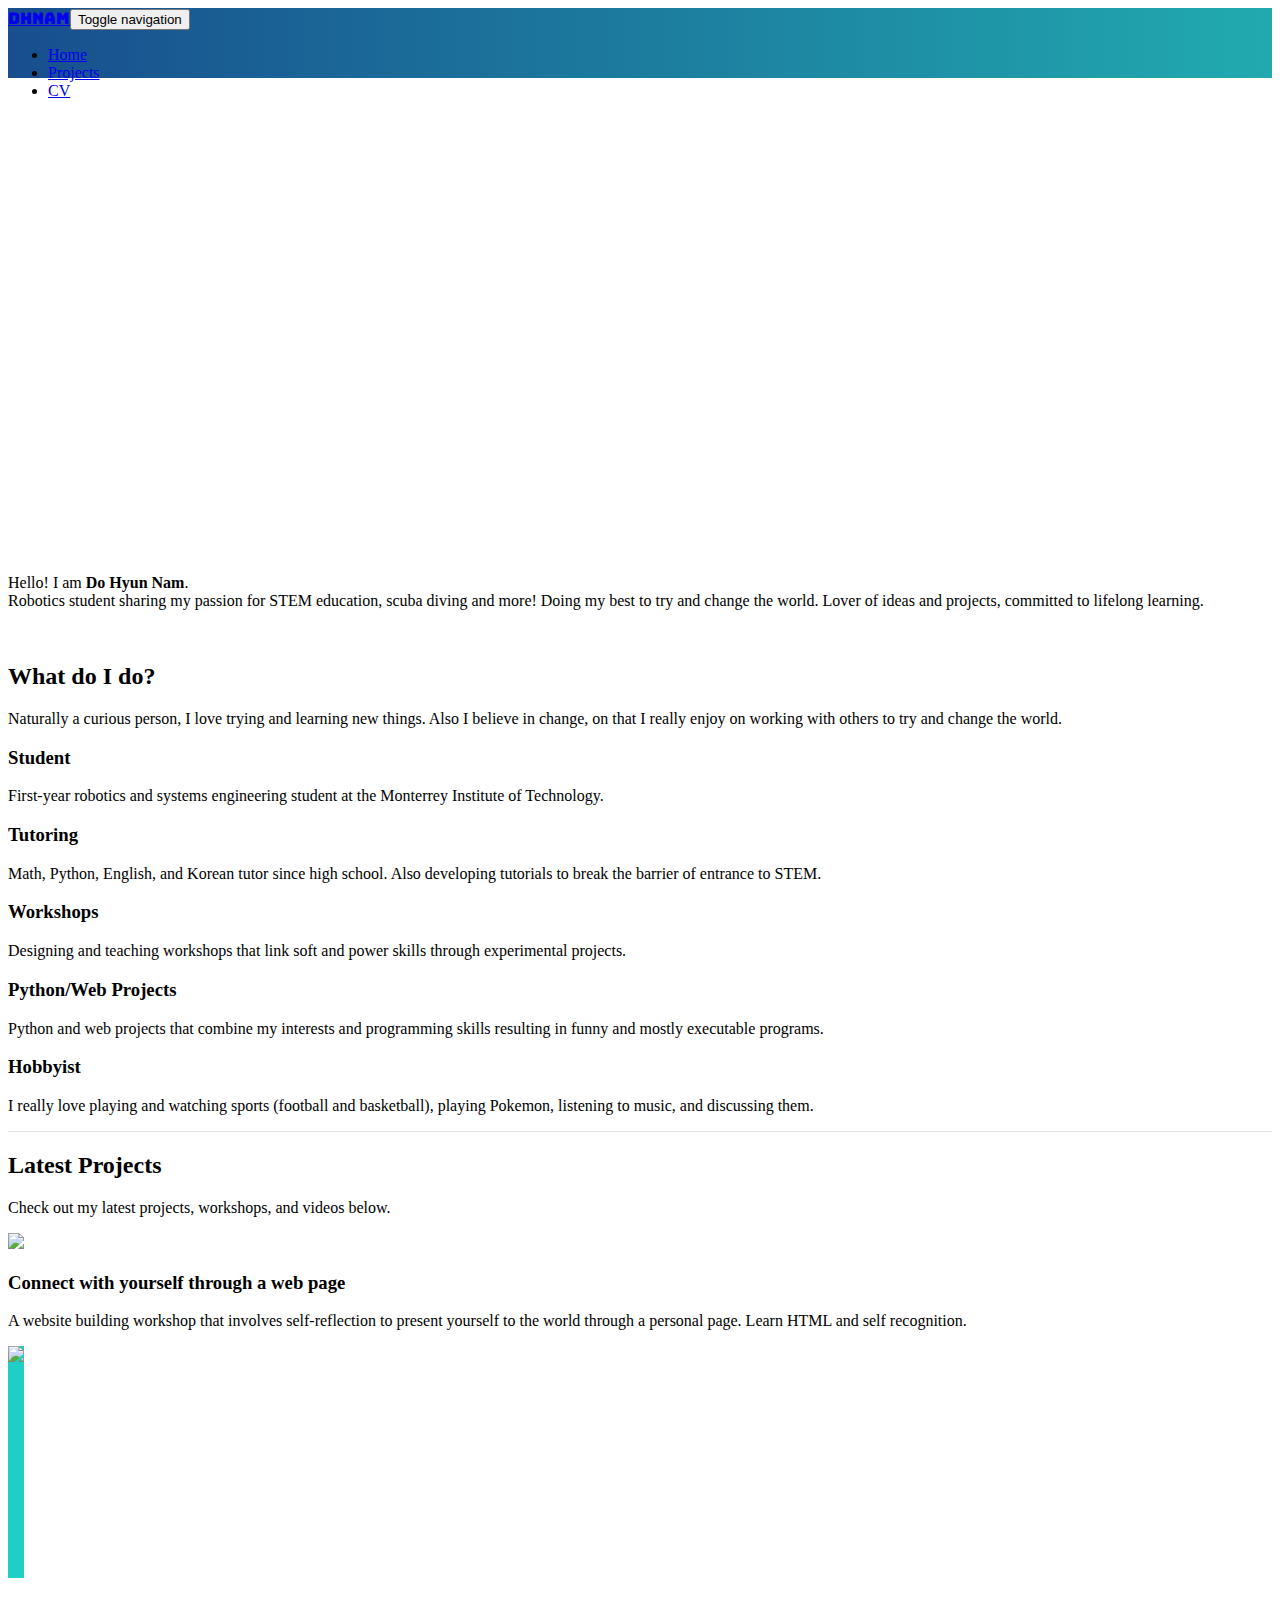
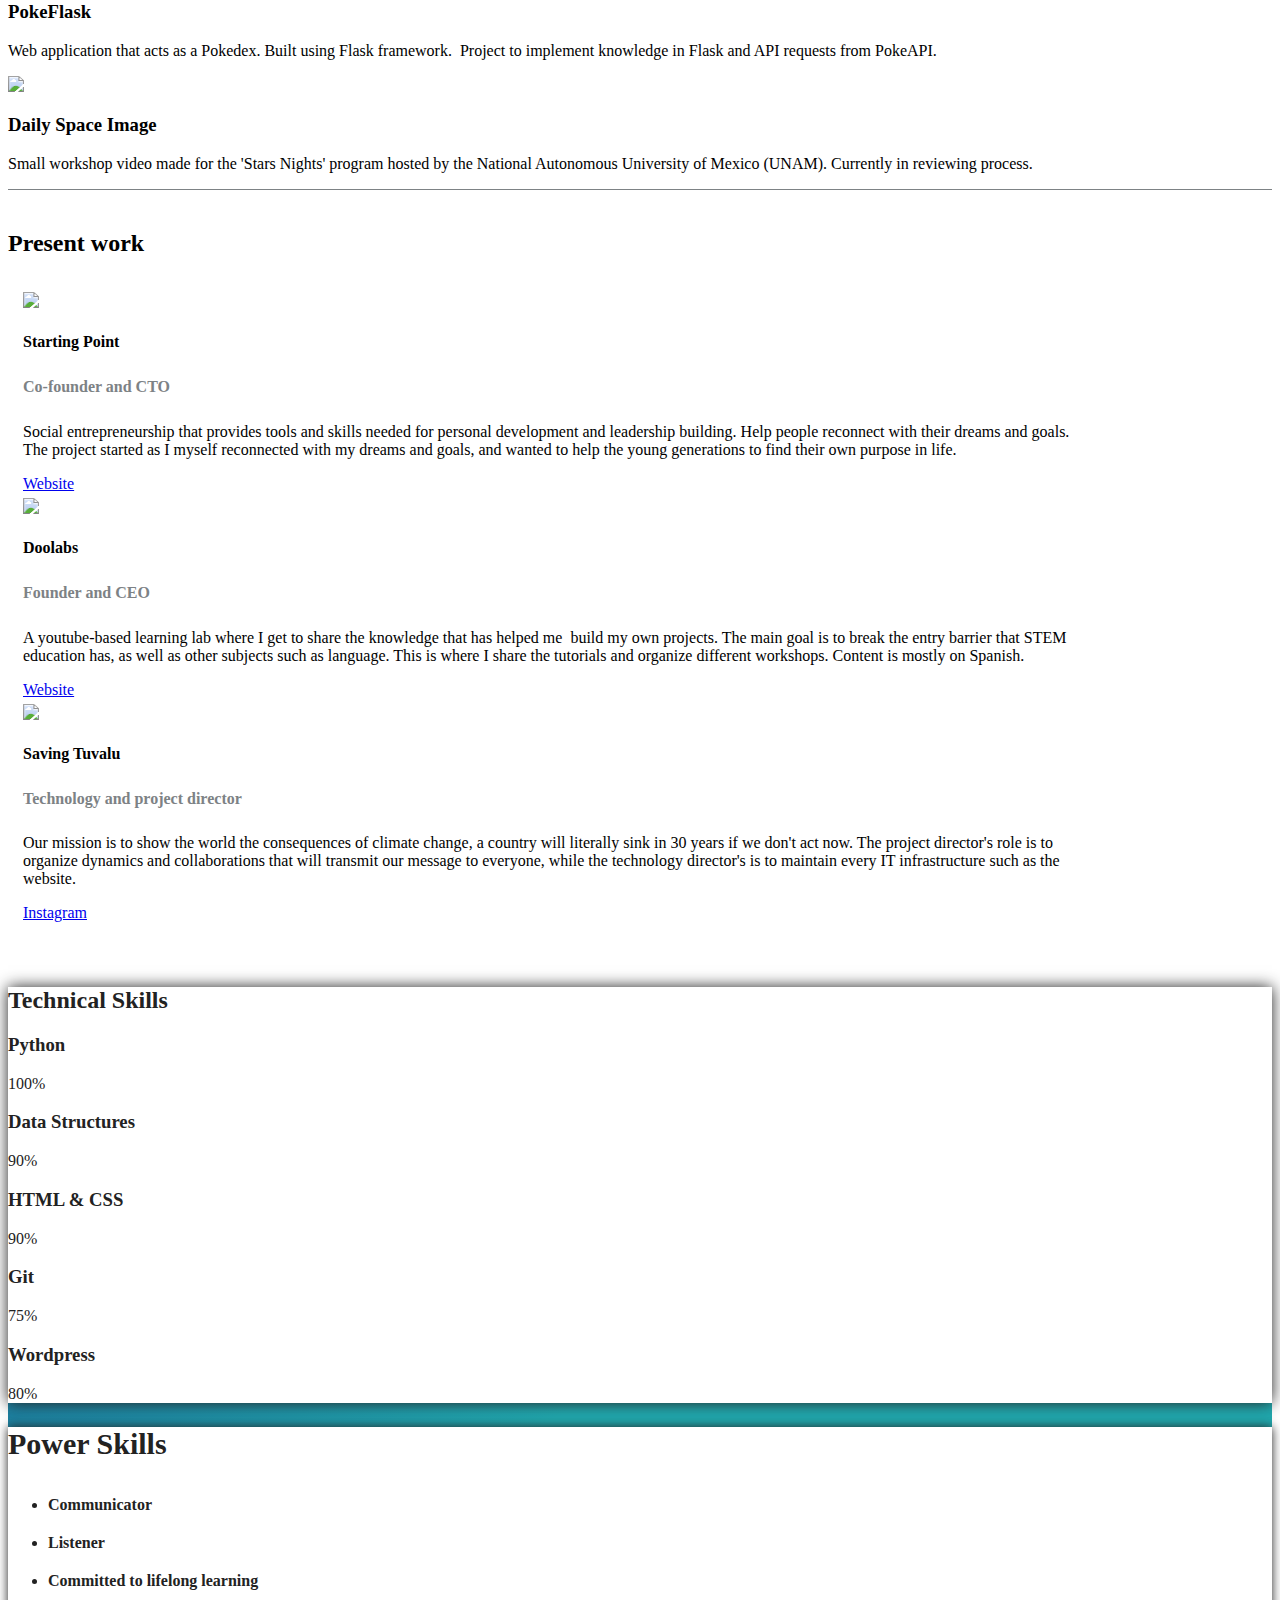
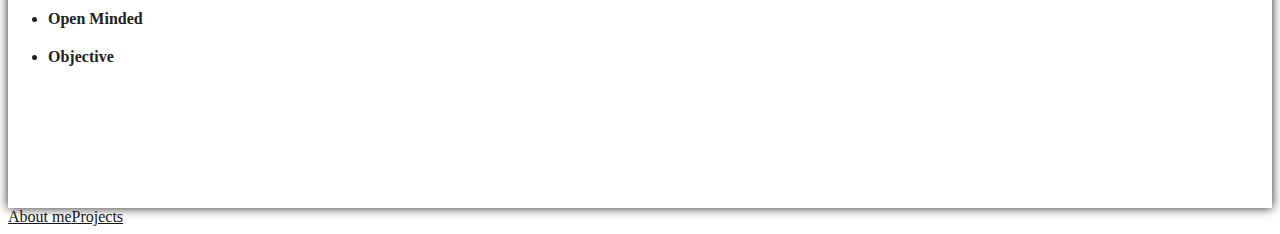
==== index.html @ df1af099 "Added social" ====
<!DOCTYPE html>
<html>

<head>
    <meta charset="utf-8">
    <meta name="viewport" content="width=device-width, initial-scale=1.0, shrink-to-fit=no">
    <title>DHNAM - Working out life...</title>
    <link rel="icon" type="image/png" sizes="1397x1397" href="assets/img/blackdhn.png">
    <link rel="stylesheet" href="assets/bootstrap/css/bootstrap.min.css">
    <link rel="stylesheet" href="https://fonts.googleapis.com/css?family=Lato:300,400,700">
    <link rel="stylesheet" href="https://fonts.googleapis.com/css?family=Bungee">
    <link rel="stylesheet" href="https://fonts.googleapis.com/css?family=Cabin">
    <link rel="stylesheet" href="https://fonts.googleapis.com/css?family=Quicksand">
    <link rel="stylesheet" href="assets/fonts/font-awesome.min.css">
    <link rel="stylesheet" href="assets/fonts/ionicons.min.css">
    <link rel="stylesheet" href="assets/css/Article-List.css">
    <link rel="stylesheet" href="assets/css/Features-Blue.css">
    <link rel="stylesheet" href="assets/css/Features-Boxed.css">
    <link rel="stylesheet" href="https://cdnjs.cloudflare.com/ajax/libs/animate.css/3.5.2/animate.min.css">
    <link rel="stylesheet" href="https://cdnjs.cloudflare.com/ajax/libs/pikaday/1.6.1/css/pikaday.min.css">
    <link rel="stylesheet" href="assets/css/Quote-Card-1.css">
    <link rel="stylesheet" href="assets/css/Quote-Card.css">
</head>

<body>
    <nav class="navbar navbar-dark navbar-expand-lg fixed-top portfolio-navbar gradient" style="height: 70px;background: linear-gradient(90deg, #184e8e 0%, #21a9af 99%), rgba(24,78,142,0);">
        <div class="container"><a class="navbar-brand logo" href="#" style="font-family: Bungee, cursive;font-weight: normal;">DHNAM</a><button data-toggle="collapse" class="navbar-toggler" data-target="#navbarNav"><span class="sr-only">Toggle navigation</span><span class="navbar-toggler-icon"></span></button>
            <div
                class="collapse navbar-collapse" id="navbarNav">
                <ul class="nav navbar-nav ml-auto">
                    <li class="nav-item"><a class="nav-link active" href="index.html">Home</a></li>
                    <li class="nav-item"><a class="nav-link" href="projects.html">Projects</a></li>
                    <li class="nav-item"><a class="nav-link" href="cv.html">CV</a></li>
                </ul>
        </div>
        </div>
    </nav>
    <header style="background: url(&quot;assets/img/banner-1.png&quot;) center / cover;height: 350px;margin-top: 70px;"></header>
    <section class="portfolio-block block-intro" style="padding-top: 60px;padding-bottom: -0;">
        <div class="container" style="padding-bottom: 15px;">
            <div class="avatar" style="background: url(&quot;assets/img/avatars/insta.png&quot;);background-size: contain;"></div>
            <div class="about-me">
                <p style="margin-bottom: 0;">Hello! I am <strong>Do Hyun Nam</strong>.&nbsp;<br>Robotics student sharing my passion for STEM education, scuba diving and more! Doing my best to try and change the world. Lover of ideas and projects, committed to lifelong learning.<br><br></p>
                <footer
                    class="page-footer" style="padding-top: 0;padding-bottom: 0;">
                    <div class="container">
                        <div class="social-icons"><a href="https://www.facebook.com/dohyun.nam.568/" target="_blank"><i class="icon ion-social-facebook"></i></a><a href="https://www.instagram.com/dotdollis/" target="_blank"><i class="icon ion-social-instagram-outline"></i></a>
                            <a
                                href="https://github.com/dollis2002" target="_blank"><i class="icon ion-social-github"></i></a><a href="https://github.com/dollis2002" target="_blank"><i class="icon ion-social-linkedin"></i></a></div>
                    </div>
                    </footer>
            </div>
        </div>
    </section>
    <div class="features-blue">
        <div class="container">
            <div class="intro">
                <h2 class="text-center">What do I do?</h2>
                <p class="text-center">Naturally a curious person, I love trying and learning new things. Also I believe in change, on that I really enjoy on working with others to try and change the world.</p>
            </div>
            <div class="row d-sm-flex d-md-flex d-xl-flex justify-content-sm-center justify-content-md-center justify-content-xl-center features">
                <div class="col-sm-6 col-md-4 item"><i class="fa fa-map-marker icon"></i>
                    <h3 class="name">Student</h3>
                    <p class="description">First-year robotics and systems engineering student at the Monterrey Institute of Technology.</p>
                </div>
                <div class="col-sm-6 col-md-4 item"><i class="fa fa-clock-o icon"></i>
                    <h3 class="name">Tutoring</h3>
                    <p class="description">Math, Python, English, and Korean tutor since high school. Also developing tutorials to break the barrier of entrance to STEM.</p>
                </div>
                <div class="col-sm-6 col-md-4 item"><i class="fa fa-list-alt icon"></i>
                    <h3 class="name">Workshops</h3>
                    <p class="description">Designing and teaching workshops that link soft and power skills through experimental projects.</p>
                </div>
                <div class="col-sm-6 col-md-4 item"><i class="fa fa-leaf icon"></i>
                    <h3 class="name">Python/Web Projects</h3>
                    <p class="description">Python and web projects that combine my interests and programming skills resulting in funny and mostly executable programs.</p>
                </div>
                <div class="col-sm-6 col-md-4 item"><i class="fa fa-plane icon"></i>
                    <h3 class="name">Hobbyist</h3>
                    <p class="description">I really love playing and watching sports (football and basketball), playing Pokemon, listening to music, and discussing them.</p>
                </div>
            </div>
        </div>
    </div>
    <div class="article-list" style="border-width: 1px;border-color: rgb(221,221,221);border-top-style: solid;">
        <div class="container">
            <div class="intro">
                <h2 class="text-center">Latest Projects</h2>
                <p class="text-center">Check out my latest projects, workshops, and videos below.&nbsp;</p>
            </div>
            <div class="row articles">
                <div class="col-sm-6 col-md-4 item"><a href="#"><img class="img-fluid" src="assets/img/banner.png" style="height: 232px;"></a>
                    <h3 class="name">Connect with yourself through a web page</h3>
                    <p class="description">A website building workshop that involves self-reflection to present yourself to the world through a personal page. Learn HTML and self recognition.</p><a class="action" href="#"><i class="fa fa-arrow-circle-right"></i></a></div>
                <div
                    class="col-sm-6 col-md-4 item"><a href="#"><img class="img-fluid" src="assets/img/2.png" style="background: #1dcfc4;min-height: 232px;height: 230px;"></a>
                    <h3 class="name">PokeFlask</h3>
                    <p class="description">Web application that acts as a Pokedex. Built using Flask framework.&nbsp; Project to implement knowledge in Flask and API requests from PokeAPI.</p><a class="action" href="#"><i class="fa fa-arrow-circle-right"></i></a></div>
            <div
                class="col-sm-6 col-md-4 item"><a href="#"><img class="img-fluid" src="assets/img/4.png" style="height: 232px;"></a>
                <h3 class="name">Daily Space Image</h3>
                <p class="description">Small workshop video made for the 'Stars Nights' program hosted by the National Autonomous University of Mexico (UNAM). Currently in reviewing process.</p><a class="action" href="#"><i class="fa fa-arrow-circle-right"></i></a></div>
    </div>
    </div>
    </div>
    <section class="d-xl-flex flex-column flex-wrap justify-content-xl-center align-items-xl-center" style="border-top: 1px solid #7d8285;padding-bottom: 30px;">
        <h2 class="text-center" style="margin: 0;padding: 0px;padding-top: 40px;font-weight: bold;">Present work</h2>
        <div class="card-group d-xl-flex" style="padding: 10px;max-height: auto;max-width: 1080px;margin: 0px;margin-right: 0;margin-left: 0;margin-top: 20px;min-width: 320px;">
            <div class="card shadow" data-bs-hover-animate="pulse" style="margin: 5px;"><img class="img-fluid card-img-top w-100 d-block" src="assets/img/gradientloig.png" style="max-height: none;width: auto;height: auto;">
                <div class="card-body">
                    <h4 class="card-title" style="margin-bottom: 0px;">Starting Point</h4>
                    <h5 style="color: #7d8285;font-size: 16px;">Co-founder and CTO</h5>
                    <p class="card-text">Social entrepreneurship that provides tools and skills needed for personal development and leadership building. Help people reconnect with their dreams and goals. The project started as I myself reconnected with my dreams and goals,
                        and wanted to help the young generations to find their own purpose in life.&nbsp;</p><a class="btn btn-primary" role="button" href="startingpoint.com.mx">Website</a></div>
            </div>
            <div class="card shadow" data-bs-hover-animate="pulse" style="margin: 5px;"><img class="img-fluid card-img-top w-100 d-block" src="assets/img/newlogo.png" style="max-height: none;width: auto;height: auto;">
                <div class="card-body">
                    <h4 class="card-title" style="margin-bottom: 0px;">Doolabs</h4>
                    <h5 style="color: #7d8285;font-size: 16px;">Founder and CEO</h5>
                    <p class="card-text">A youtube-based learning lab where I get to share the knowledge that has helped me&nbsp; build my own projects. The main goal is to break the entry barrier that STEM education has, as well as other subjects such as language. This is
                        where I share the tutorials and organize different workshops. Content is mostly on Spanish.</p><a class="btn btn-primary" role="button" href="doolabs.xyz">Website</a></div>
            </div>
            <div class="card shadow" data-bs-hover-animate="pulse" style="margin: 5px;"><img class="img-fluid card-img-top w-100 d-block" src="assets/img/gradientlogo.png" style="max-height: none;width: auto;height: auto;">
                <div class="card-body">
                    <h4 class="card-title" style="margin-bottom: 0px;">Saving Tuvalu</h4>
                    <h5 style="color: #7d8285;font-size: 16px;">Technology and project director</h5>
                    <p class="card-text">Our mission is to show the world the consequences of climate change, a country will literally sink in 30 years if we don't act now. The project director's role is to organize dynamics and collaborations that will transmit our message
                        to everyone, while the technology director's is to maintain every IT infrastructure such as the website.&nbsp;</p><a class="btn btn-primary" role="button" href="https://www.instagram.com/savingtuvalu/">Instagram</a></div>
            </div>
        </div>
    </section>
    <section class="portfolio-block website gradient" style="background: linear-gradient(148deg, #184e8e 0%, #21a9af 48%);">
        <div class="container">
            <div class="row align-items-center">
                <div class="col">
                    <div class="skills portfolio-info-card" style="background: #ffffff;border-color: #222222;box-shadow: 0px 0px 15px #222222;color: #222222;">
                        <h2>Technical Skills</h2>
                        <h3>Python</h3>
                        <div class="progress">
                            <div class="progress-bar" aria-valuenow="100" aria-valuemin="0" aria-valuemax="100" style="width: 100%;"><span class="sr-only">100%</span></div>
                        </div>
                        <h3>Data Structures</h3>
                        <div class="progress">
                            <div class="progress-bar" aria-valuenow="90" aria-valuemin="0" aria-valuemax="100" style="width: 90%;"><span class="sr-only">90%</span></div>
                        </div>
                        <h3>HTML &amp; CSS</h3>
                        <div class="progress">
                            <div class="progress-bar" aria-valuenow="90" aria-valuemin="0" aria-valuemax="100" style="width: 90%;"><span class="sr-only">90%</span></div>
                        </div>
                        <h3>Git</h3>
                        <div class="progress">
                            <div class="progress-bar" aria-valuenow="75" aria-valuemin="0" aria-valuemax="100" style="width: 75%;"><span class="sr-only">75%</span></div>
                        </div>
                        <h3>Wordpress</h3>
                        <div class="progress">
                            <div class="progress-bar" aria-valuenow="80" aria-valuemin="0" aria-valuemax="100" style="width: 80%;"><span class="sr-only">80%</span></div>
                        </div>
                    </div>
                </div>
                <div class="col">
                    <div class="skills portfolio-info-card" style="color: #222222;background: #ffffff;box-shadow: 0px 0px 10px;min-height: 381px;font-size: 20px;font-weight: bold;">
                        <h2>Power Skills</h2>
                        <ul style="font-size: 16px;">
                            <li style="padding-top: 10px;padding-bottom: 10px;">Communicator</li>
                            <li style="padding: 0px;padding-top: 10px;padding-bottom: 10px;">Listener</li>
                            <li style="padding-top: 10px;padding-bottom: 10px;">Committed to lifelong learning</li>
                            <li style="font-size: 16px;padding-bottom: 10px;padding-top: 10px;">Open Minded</li>
                            <li style="padding-bottom: 10px;padding-top: 10px;">Objective</li>
                        </ul>
                    </div>
                </div>
            </div>
        </div>
    </section>
    <footer class="page-footer">
        <div class="container">
            <div class="links"><a href="cv.html" style="color: #151515;">About me</a><a href="projects.html" style="color: #171717;">Projects</a></div>
            <div class="social-icons"><a href="https://www.facebook.com/dohyun.nam.568/"><i class="icon ion-social-facebook"></i></a><a href="https://www.instagram.com/dotdollis/"><i class="icon ion-social-instagram-outline"></i></a><a href="https://github.com/dollis2002"><i class="icon ion-social-github"></i></a></div>
        </div>
    </footer>
    <script src="assets/js/jquery.min.js"></script>
    <script src="assets/bootstrap/js/bootstrap.min.js"></script>
    <script src="assets/js/bs-init.js"></script>
    <script src="https://cdnjs.cloudflare.com/ajax/libs/pikaday/1.6.1/pikaday.min.js"></script>
    <script src="assets/js/theme.js"></script>
</body>

</html>
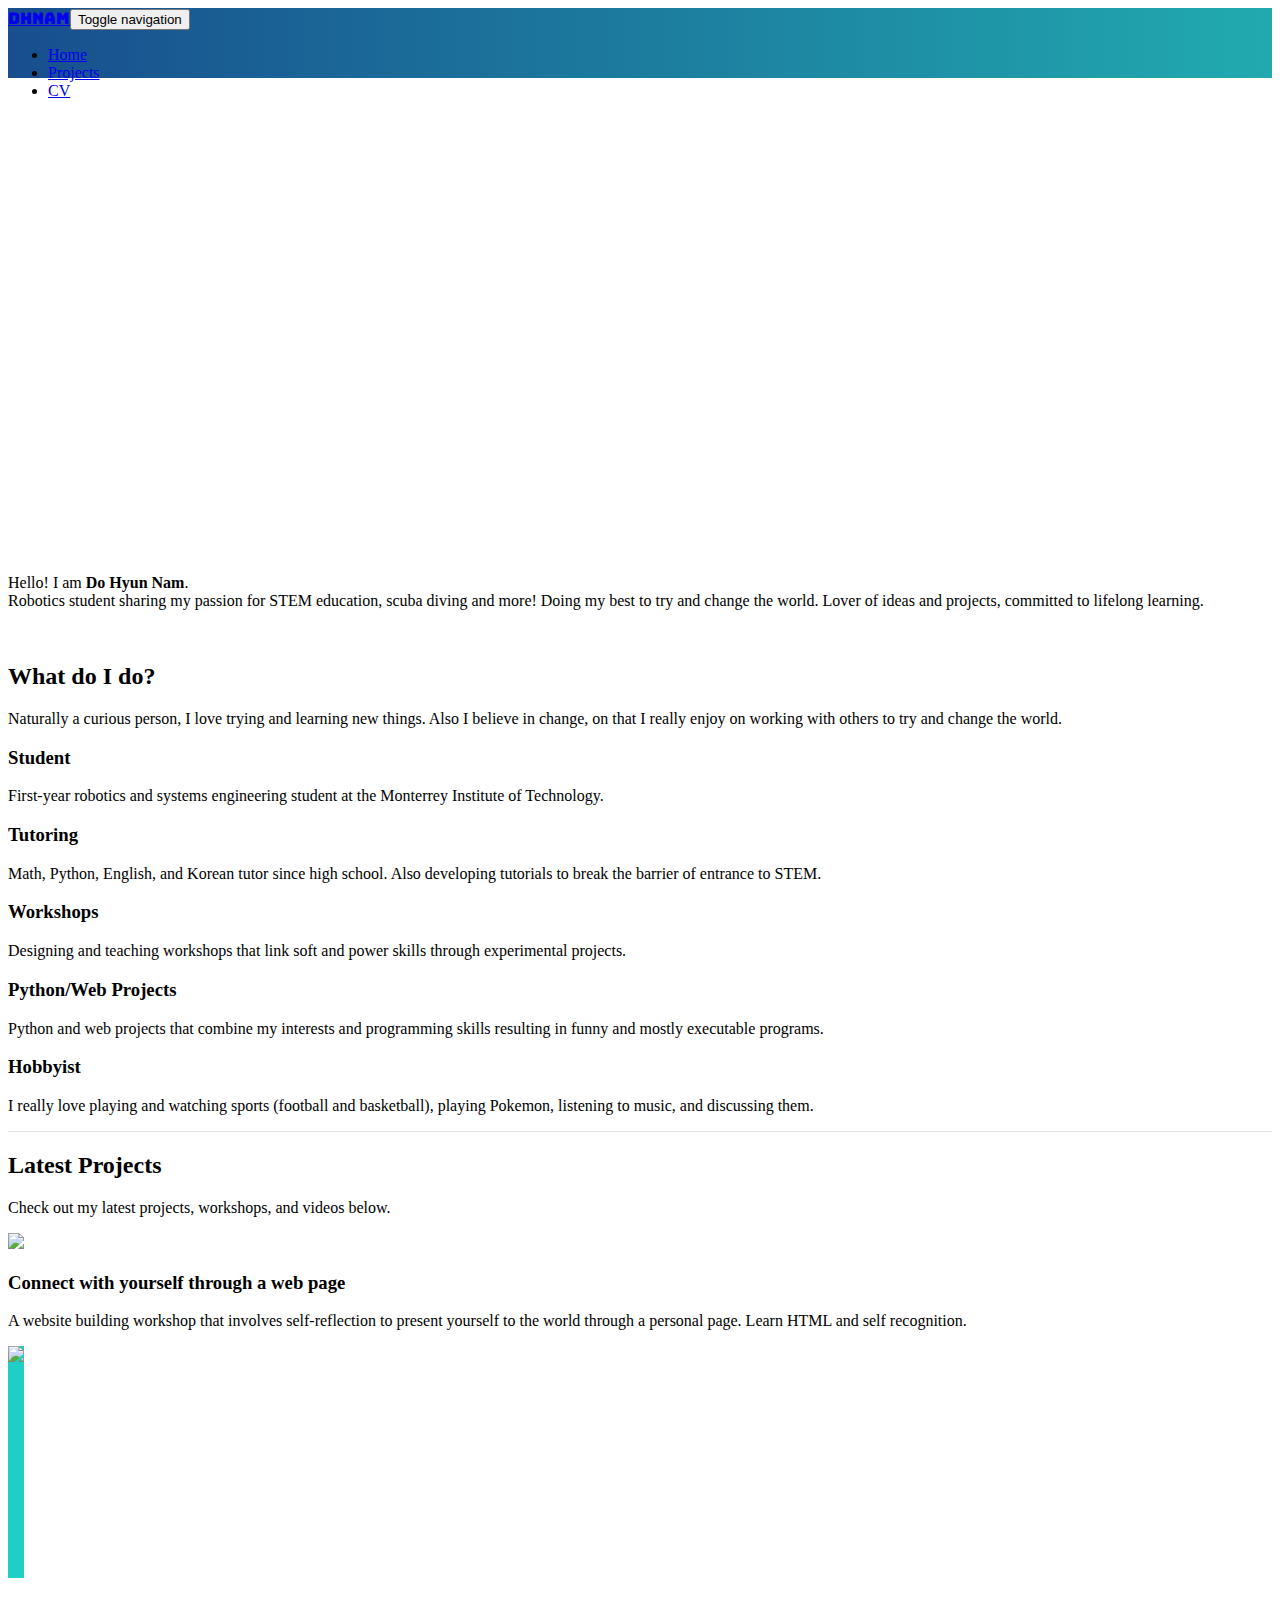
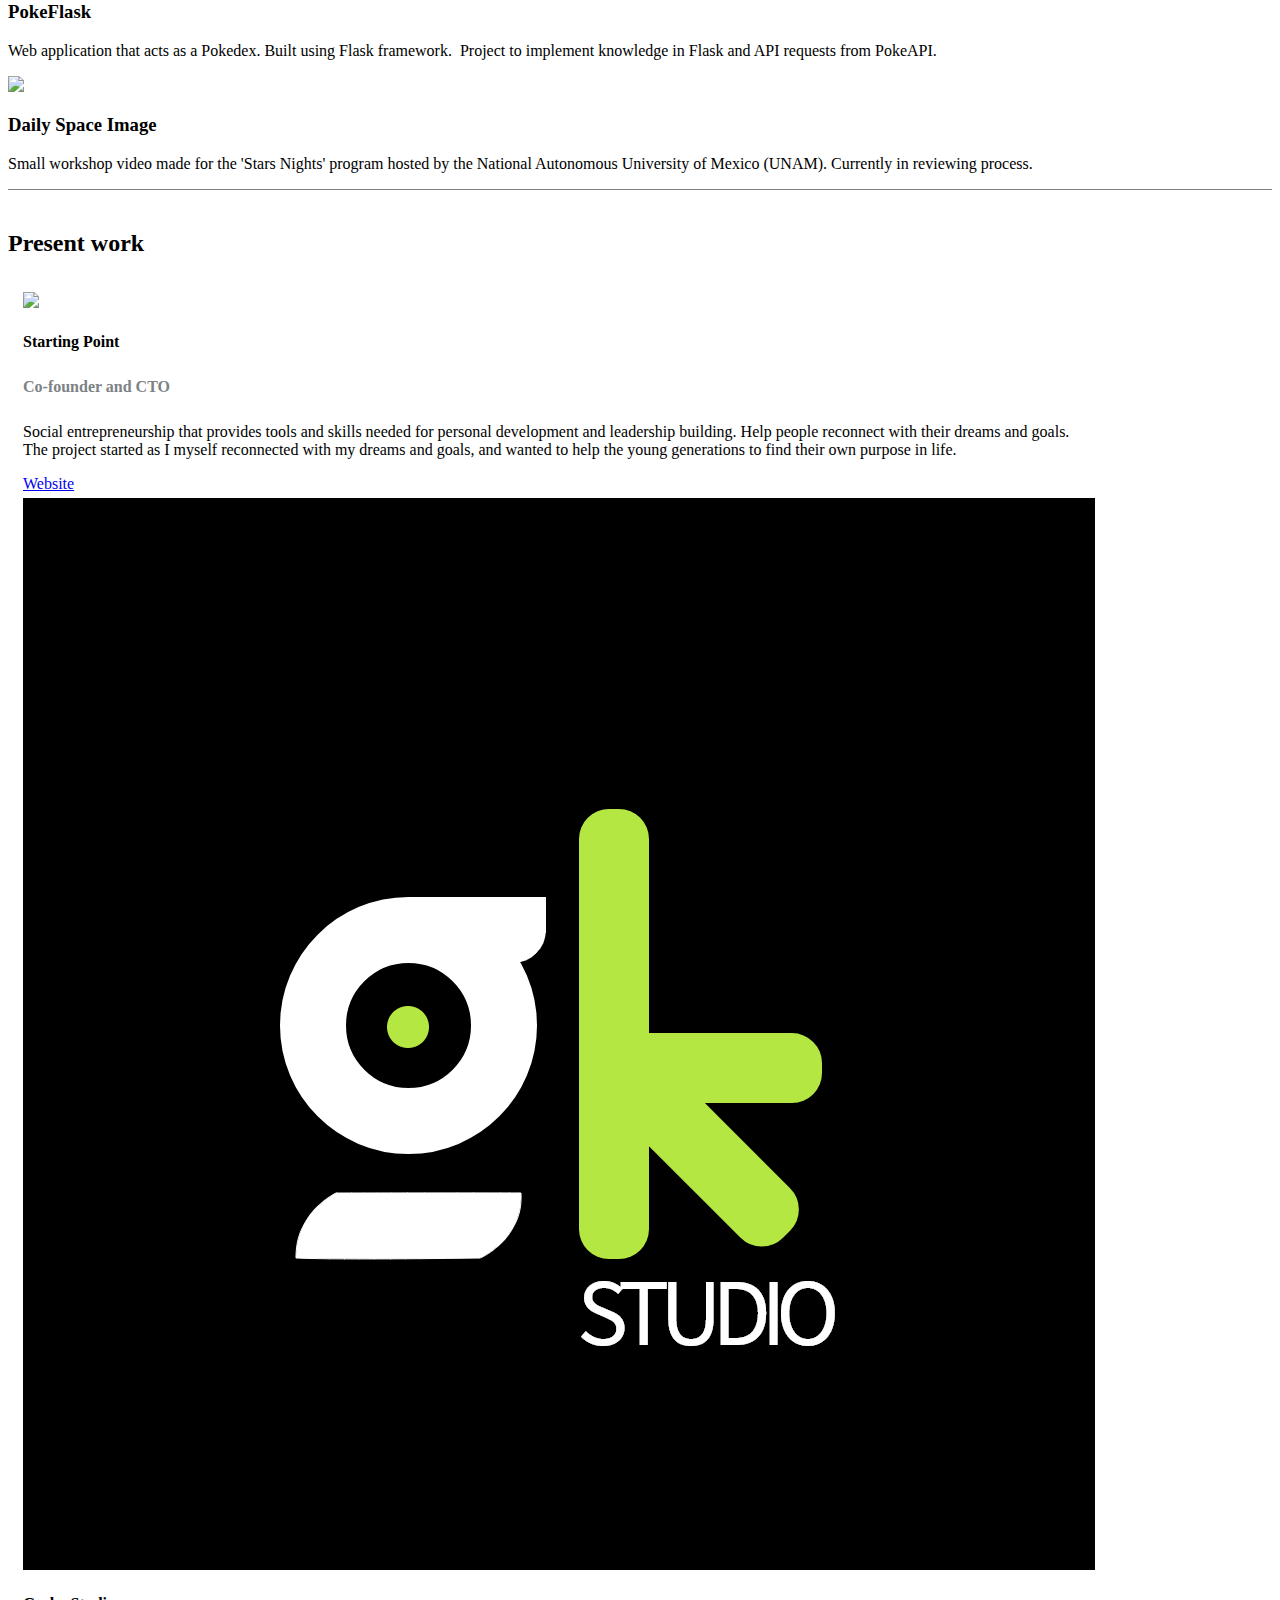
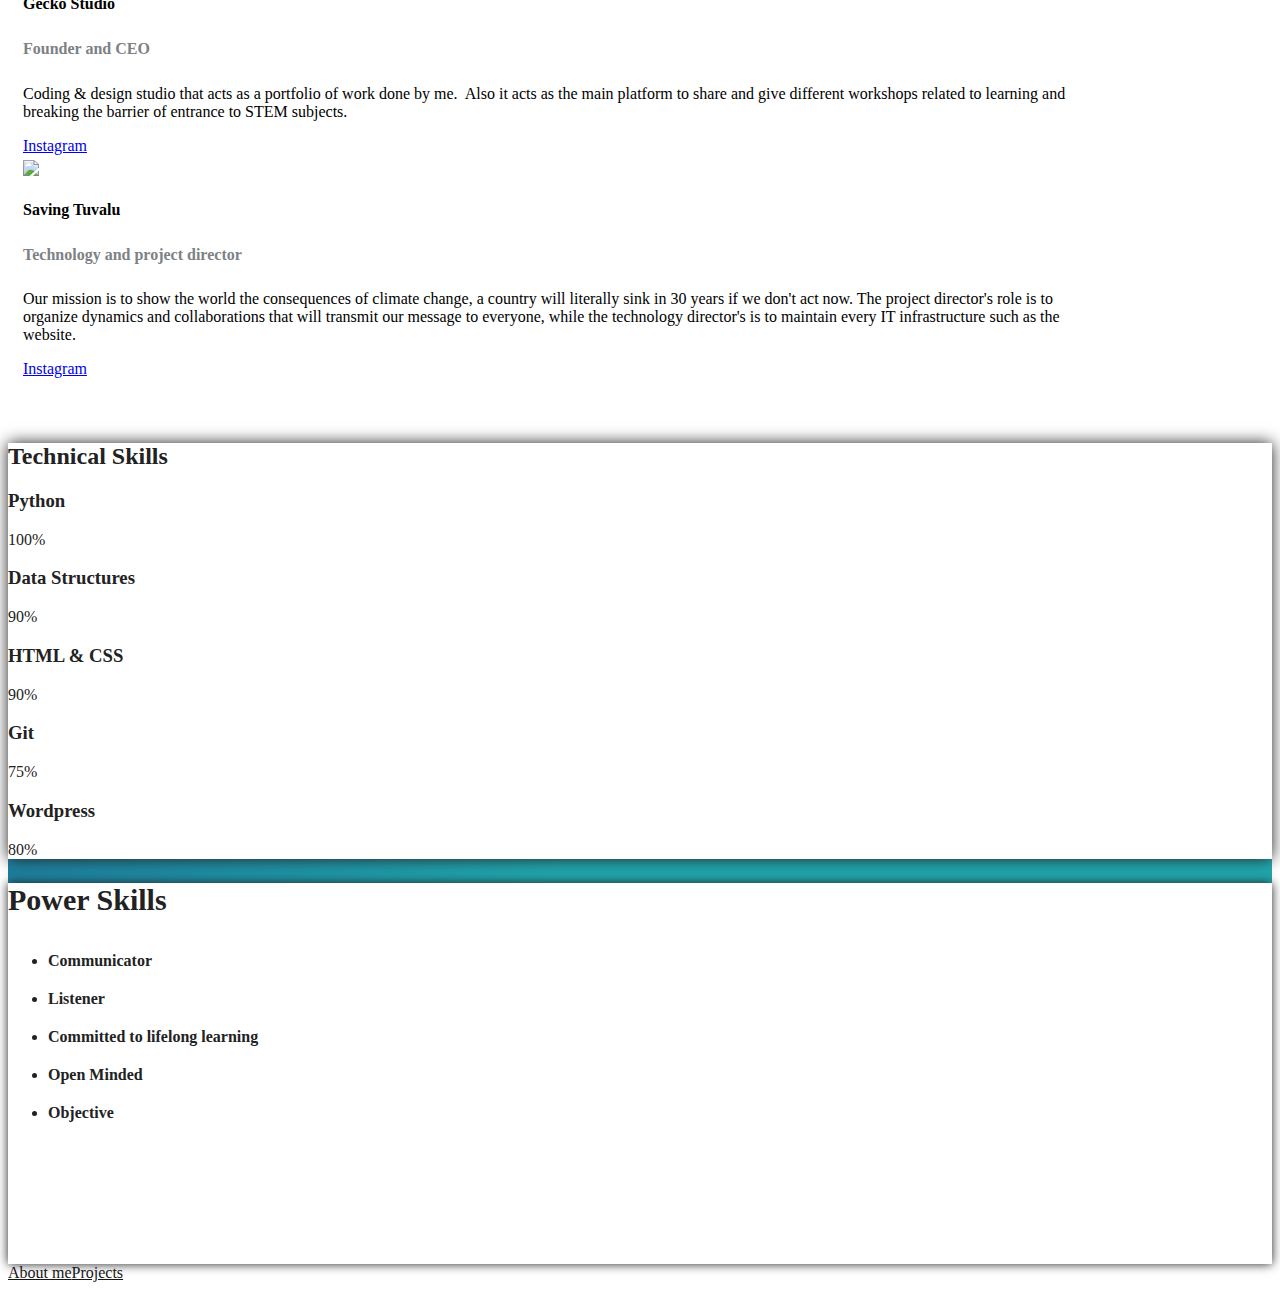
==== commit 3f5b9616: "Added gkstudio" ====
--- a/index.html
+++ b/index.html
@@ -44,7 +44,7 @@
                 <footer
                     class="page-footer" style="padding-top: 0;padding-bottom: 0;">
                     <div class="container">
-                        <div class="social-icons"><a href="https://www.facebook.com/dohyun.nam.568/" target="_blank"><i class="icon ion-social-facebook"></i></a><a href="https://www.instagram.com/dotdollis/" target="_blank"><i class="icon ion-social-instagram-outline"></i></a>
+                        <div class="social-icons"><a href="https://www.facebook.com/dohyun.nam.568/" target="_blank"><i class="icon ion-social-facebook"></i></a><a href="https://www.instagram.com/geckostdio/" target="_blank"><i class="icon ion-social-instagram-outline"></i></a>
                             <a
                                 href="https://github.com/dollis2002" target="_blank"><i class="icon ion-social-github"></i></a><a href="https://github.com/dollis2002" target="_blank"><i class="icon ion-social-linkedin"></i></a></div>
                     </div>
@@ -95,11 +95,11 @@
                 <div
                     class="col-sm-6 col-md-4 item"><a href="#"><img class="img-fluid" src="assets/img/2.png" style="background: #1dcfc4;min-height: 232px;height: 230px;"></a>
                     <h3 class="name">PokeFlask</h3>
-                    <p class="description">Web application that acts as a Pokedex. Built using Flask framework.&nbsp; Project to implement knowledge in Flask and API requests from PokeAPI.</p><a class="action" href="#"><i class="fa fa-arrow-circle-right"></i></a></div>
+                    <p class="description">Web application that acts as a Pokedex. Built using Flask framework.&nbsp; Project to implement knowledge in Flask and API requests from PokeAPI.</p><a class="action" href="https://pokeflask.herokuapp.com/"><i class="fa fa-arrow-circle-right"></i></a></div>
             <div
                 class="col-sm-6 col-md-4 item"><a href="#"><img class="img-fluid" src="assets/img/4.png" style="height: 232px;"></a>
                 <h3 class="name">Daily Space Image</h3>
-                <p class="description">Small workshop video made for the 'Stars Nights' program hosted by the National Autonomous University of Mexico (UNAM). Currently in reviewing process.</p><a class="action" href="#"><i class="fa fa-arrow-circle-right"></i></a></div>
+                <p class="description">Small workshop video made for the 'Stars Nights' program hosted by the National Autonomous University of Mexico (UNAM). Currently in reviewing process.</p><a class="action" href="https://dailyspaceimage.herokuapp.com/"><i class="fa fa-arrow-circle-right"></i></a></div>
     </div>
     </div>
     </div>
@@ -113,12 +113,14 @@
                     <p class="card-text">Social entrepreneurship that provides tools and skills needed for personal development and leadership building. Help people reconnect with their dreams and goals. The project started as I myself reconnected with my dreams and goals,
                         and wanted to help the young generations to find their own purpose in life.&nbsp;</p><a class="btn btn-primary" role="button" href="startingpoint.com.mx">Website</a></div>
             </div>
-            <div class="card shadow" data-bs-hover-animate="pulse" style="margin: 5px;"><img class="img-fluid card-img-top w-100 d-block" src="assets/img/newlogo.png" style="max-height: none;width: auto;height: auto;">
+            <div class="card shadow" data-bs-hover-animate="pulse" style="margin: 5px;"><img class="img-fluid card-img-top w-100 d-block" src="assets/img/logo.png" style="max-height: none;width: auto;height: auto;">
                 <div class="card-body">
-                    <h4 class="card-title" style="margin-bottom: 0px;">Doolabs</h4>
+                    <h4 class="card-title" style="margin-bottom: 0px;">Gecko Studio</h4>
                     <h5 style="color: #7d8285;font-size: 16px;">Founder and CEO</h5>
-                    <p class="card-text">A youtube-based learning lab where I get to share the knowledge that has helped me&nbsp; build my own projects. The main goal is to break the entry barrier that STEM education has, as well as other subjects such as language. This is
-                        where I share the tutorials and organize different workshops. Content is mostly on Spanish.</p><a class="btn btn-primary" role="button" href="doolabs.xyz">Website</a></div>
+                    <p class="card-text">Coding &amp; design studio that acts as a portfolio of work done by me.&nbsp; Also it acts as the main platform to share and give different workshops related to learning and breaking the barrier of entrance to STEM subjects.</p>
+                    <a
+                        class="btn btn-primary" role="button" href="https://www.instagram.com/geckostdio/">Instagram</a>
+                </div>
             </div>
             <div class="card shadow" data-bs-hover-animate="pulse" style="margin: 5px;"><img class="img-fluid card-img-top w-100 d-block" src="assets/img/gradientlogo.png" style="max-height: none;width: auto;height: auto;">
                 <div class="card-body">
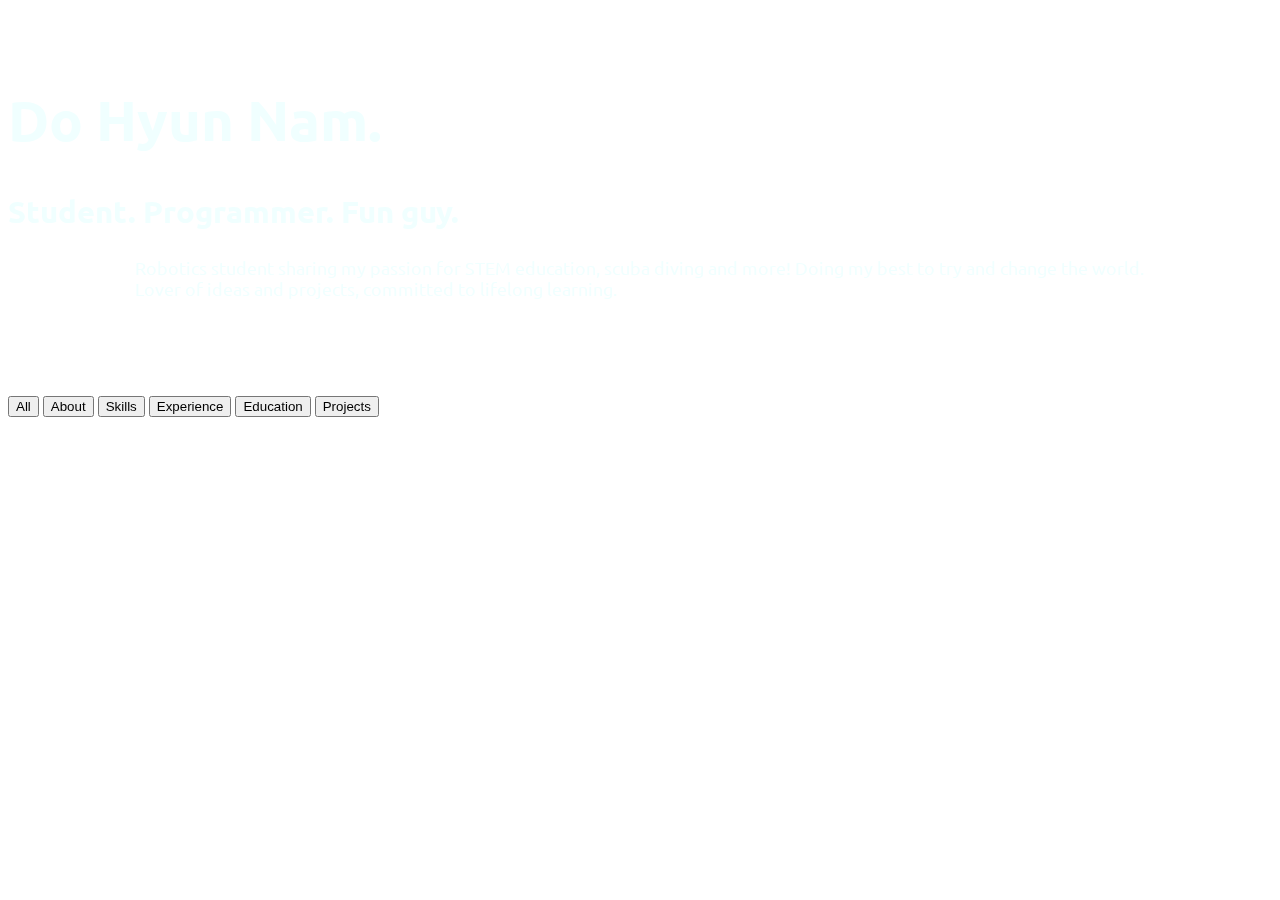
==== commit 37fc59b2: "Fixed js" ====
--- a/index.html
+++ b/index.html
@@ -1,190 +1,66 @@
 <!DOCTYPE html>
-<html>
-
+<html lang="en">
 <head>
-    <meta charset="utf-8">
-    <meta name="viewport" content="width=device-width, initial-scale=1.0, shrink-to-fit=no">
-    <title>DHNAM - Working out life...</title>
-    <link rel="icon" type="image/png" sizes="1397x1397" href="assets/img/blackdhn.png">
-    <link rel="stylesheet" href="assets/bootstrap/css/bootstrap.min.css">
-    <link rel="stylesheet" href="https://fonts.googleapis.com/css?family=Lato:300,400,700">
-    <link rel="stylesheet" href="https://fonts.googleapis.com/css?family=Bungee">
-    <link rel="stylesheet" href="https://fonts.googleapis.com/css?family=Cabin">
-    <link rel="stylesheet" href="https://fonts.googleapis.com/css?family=Quicksand">
-    <link rel="stylesheet" href="assets/fonts/font-awesome.min.css">
-    <link rel="stylesheet" href="assets/fonts/ionicons.min.css">
-    <link rel="stylesheet" href="assets/css/Article-List.css">
-    <link rel="stylesheet" href="assets/css/Features-Blue.css">
-    <link rel="stylesheet" href="assets/css/Features-Boxed.css">
-    <link rel="stylesheet" href="https://cdnjs.cloudflare.com/ajax/libs/animate.css/3.5.2/animate.min.css">
-    <link rel="stylesheet" href="https://cdnjs.cloudflare.com/ajax/libs/pikaday/1.6.1/css/pikaday.min.css">
-    <link rel="stylesheet" href="assets/css/Quote-Card-1.css">
-    <link rel="stylesheet" href="assets/css/Quote-Card.css">
+    <meta charset="UTF-8">
+    <meta http-equiv="X-UA-Compatible" content="IE=edge">
+    <meta name="viewport" content="width=device-width, initial-scale=1.0">
+    <link rel="stylesheet" href="styles/style.css">
+    <link rel="stylesheet" href="styles/filter.css">
+    <link href="https://cdn.jsdelivr.net/npm/bootstrap@5.0.0-beta2/dist/css/bootstrap.min.css" rel="stylesheet" integrity="sha384-BmbxuPwQa2lc/FVzBcNJ7UAyJxM6wuqIj61tLrc4wSX0szH/Ev+nYRRuWlolflfl" crossorigin="anonymous">
+    <link rel="preconnect" href="https://fonts.gstatic.com">
+    <link href="https://fonts.googleapis.com/css2?family=Open+Sans:ital,wght@0,400;0,600;0,700;1,400&display=swap" rel="stylesheet">
+    <link href="https://fonts.googleapis.com/css2?family=Ubuntu:ital,wght@0,400;0,500;0,700;1,400;1,500;1,700&display=swap" rel="stylesheet">
+    <link rel="stylesheet" href="https://use.fontawesome.com/releases/v5.15.2/css/all.css" integrity="sha384-vSIIfh2YWi9wW0r9iZe7RJPrKwp6bG+s9QZMoITbCckVJqGCCRhc+ccxNcdpHuYu" crossorigin="anonymous">
+    <script src="https://kit.fontawesome.com/0bd2c9b7f8.js" crossorigin="anonymous"></script>
+    <link rel="shortcut icon" type="image/png" href="img/transparentlogo.png"/>
+    <title>DHNAM - Working out...</title>
 </head>
-
 <body>
-    <nav class="navbar navbar-dark navbar-expand-lg fixed-top portfolio-navbar gradient" style="height: 70px;background: linear-gradient(90deg, #184e8e 0%, #21a9af 99%), rgba(24,78,142,0);">
-        <div class="container"><a class="navbar-brand logo" href="#" style="font-family: Bungee, cursive;font-weight: normal;">DHNAM</a><button data-toggle="collapse" class="navbar-toggler" data-target="#navbarNav"><span class="sr-only">Toggle navigation</span><span class="navbar-toggler-icon"></span></button>
-            <div
-                class="collapse navbar-collapse" id="navbarNav">
-                <ul class="nav navbar-nav ml-auto">
-                    <li class="nav-item"><a class="nav-link active" href="index.html">Home</a></li>
-                    <li class="nav-item"><a class="nav-link" href="projects.html">Projects</a></li>
-                    <li class="nav-item"><a class="nav-link" href="cv.html">CV</a></li>
-                </ul>
-        </div>
-        </div>
-    </nav>
-    <header style="background: url(&quot;assets/img/banner-1.png&quot;) center / cover;height: 350px;margin-top: 70px;"></header>
-    <section class="portfolio-block block-intro" style="padding-top: 60px;padding-bottom: -0;">
-        <div class="container" style="padding-bottom: 15px;">
-            <div class="avatar" style="background: url(&quot;assets/img/avatars/insta.png&quot;);background-size: contain;"></div>
-            <div class="about-me">
-                <p style="margin-bottom: 0;">Hello! I am <strong>Do Hyun Nam</strong>.&nbsp;<br>Robotics student sharing my passion for STEM education, scuba diving and more! Doing my best to try and change the world. Lover of ideas and projects, committed to lifelong learning.<br><br></p>
-                <footer
-                    class="page-footer" style="padding-top: 0;padding-bottom: 0;">
-                    <div class="container">
-                        <div class="social-icons"><a href="https://www.facebook.com/dohyun.nam.568/" target="_blank"><i class="icon ion-social-facebook"></i></a><a href="https://www.instagram.com/geckostdio/" target="_blank"><i class="icon ion-social-instagram-outline"></i></a>
-                            <a
-                                href="https://github.com/dollis2002" target="_blank"><i class="icon ion-social-github"></i></a><a href="https://github.com/dollis2002" target="_blank"><i class="icon ion-social-linkedin"></i></a></div>
+    <div id='spacer'>
+        <div class="container-fluid align-items-centerjustify-content-center" id="my-header">
+            <div class="container">
+                <div class="row text-center align-items-center">
+                    <div class="col align-items-center text-center">
+                        <h1>Do Hyun Nam.</h1>
+                        <h2>Student. Programmer. Fun guy.</h2>
+                        <p style="padding-left: 10%; padding-right: 10%;">
+                            Robotics student sharing my passion for STEM education, scuba diving and 
+                            more! Doing my best to try and change the world. Lover of ideas and projects, 
+                            committed to lifelong learning.
+                        </p>
                     </div>
-                    </footer>
-            </div>
-        </div>
-    </section>
-    <div class="features-blue">
-        <div class="container">
-            <div class="intro">
-                <h2 class="text-center">What do I do?</h2>
-                <p class="text-center">Naturally a curious person, I love trying and learning new things. Also I believe in change, on that I really enjoy on working with others to try and change the world.</p>
-            </div>
-            <div class="row d-sm-flex d-md-flex d-xl-flex justify-content-sm-center justify-content-md-center justify-content-xl-center features">
-                <div class="col-sm-6 col-md-4 item"><i class="fa fa-map-marker icon"></i>
-                    <h3 class="name">Student</h3>
-                    <p class="description">First-year robotics and systems engineering student at the Monterrey Institute of Technology.</p>
                 </div>
-                <div class="col-sm-6 col-md-4 item"><i class="fa fa-clock-o icon"></i>
-                    <h3 class="name">Tutoring</h3>
-                    <p class="description">Math, Python, English, and Korean tutor since high school. Also developing tutorials to break the barrier of entrance to STEM.</p>
+        
+                <div class="row text-center justify-content-center social-bar">
+                    <div class="col justify-content-center">
+                        <a href="https://instagram.com/dos2dio">
+                            <i class="fab fa-instagram"></i>
+                        </a>
+                        <a href="https://www.linkedin.com/in/do-hyun-nam-4779051a9/?locale=en_US">
+                            <i class="fab fa-linkedin"></i>
+                        </a>
+                        <a href="https://github.com/dollis2002">
+                            <i class="fab fa-github"></i>
+                        </a>
+                    </div>
                 </div>
-                <div class="col-sm-6 col-md-4 item"><i class="fa fa-list-alt icon"></i>
-                    <h3 class="name">Workshops</h3>
-                    <p class="description">Designing and teaching workshops that link soft and power skills through experimental projects.</p>
-                </div>
-                <div class="col-sm-6 col-md-4 item"><i class="fa fa-leaf icon"></i>
-                    <h3 class="name">Python/Web Projects</h3>
-                    <p class="description">Python and web projects that combine my interests and programming skills resulting in funny and mostly executable programs.</p>
-                </div>
-                <div class="col-sm-6 col-md-4 item"><i class="fa fa-plane icon"></i>
-                    <h3 class="name">Hobbyist</h3>
-                    <p class="description">I really love playing and watching sports (football and basketball), playing Pokemon, listening to music, and discussing them.</p>
-                </div>
-            </div>
+                <div id="myBtnContainer">
+                    <button class="btn-i active" onclick="filterSelection('all')"> All</button>
+                    <button class="btn-i" onclick="filterSelection('abt')"> About</button>
+                    <button class="btn-i" onclick="filterSelection('skl')"> Skills</button>
+                    <button class="btn-i" onclick="filterSelection('exp')"> Experience</button>
+                    <button class="btn-i" onclick="filterSelection('edu')"> Education</button>
+                    <button class="btn-i" onclick="filterSelection('pro')"> Projects</button>    
+                  </div>
+            </div>      
         </div>
     </div>
-    <div class="article-list" style="border-width: 1px;border-color: rgb(221,221,221);border-top-style: solid;">
-        <div class="container">
-            <div class="intro">
-                <h2 class="text-center">Latest Projects</h2>
-                <p class="text-center">Check out my latest projects, workshops, and videos below.&nbsp;</p>
-            </div>
-            <div class="row articles">
-                <div class="col-sm-6 col-md-4 item"><a href="#"><img class="img-fluid" src="assets/img/banner.png" style="height: 232px;"></a>
-                    <h3 class="name">Connect with yourself through a web page</h3>
-                    <p class="description">A website building workshop that involves self-reflection to present yourself to the world through a personal page. Learn HTML and self recognition.</p><a class="action" href="#"><i class="fa fa-arrow-circle-right"></i></a></div>
-                <div
-                    class="col-sm-6 col-md-4 item"><a href="#"><img class="img-fluid" src="assets/img/2.png" style="background: #1dcfc4;min-height: 232px;height: 230px;"></a>
-                    <h3 class="name">PokeFlask</h3>
-                    <p class="description">Web application that acts as a Pokedex. Built using Flask framework.&nbsp; Project to implement knowledge in Flask and API requests from PokeAPI.</p><a class="action" href="https://pokeflask.herokuapp.com/"><i class="fa fa-arrow-circle-right"></i></a></div>
-            <div
-                class="col-sm-6 col-md-4 item"><a href="#"><img class="img-fluid" src="assets/img/4.png" style="height: 232px;"></a>
-                <h3 class="name">Daily Space Image</h3>
-                <p class="description">Small workshop video made for the 'Stars Nights' program hosted by the National Autonomous University of Mexico (UNAM). Currently in reviewing process.</p><a class="action" href="https://dailyspaceimage.herokuapp.com/"><i class="fa fa-arrow-circle-right"></i></a></div>
+
+    <div class="container-fluid card-container justify-content-center">
+        <div class="row no-gutters justify-content-start align-items-stretch" id="card-block"></div> 
     </div>
-    </div>
-    </div>
-    <section class="d-xl-flex flex-column flex-wrap justify-content-xl-center align-items-xl-center" style="border-top: 1px solid #7d8285;padding-bottom: 30px;">
-        <h2 class="text-center" style="margin: 0;padding: 0px;padding-top: 40px;font-weight: bold;">Present work</h2>
-        <div class="card-group d-xl-flex" style="padding: 10px;max-height: auto;max-width: 1080px;margin: 0px;margin-right: 0;margin-left: 0;margin-top: 20px;min-width: 320px;">
-            <div class="card shadow" data-bs-hover-animate="pulse" style="margin: 5px;"><img class="img-fluid card-img-top w-100 d-block" src="assets/img/gradientloig.png" style="max-height: none;width: auto;height: auto;">
-                <div class="card-body">
-                    <h4 class="card-title" style="margin-bottom: 0px;">Starting Point</h4>
-                    <h5 style="color: #7d8285;font-size: 16px;">Co-founder and CTO</h5>
-                    <p class="card-text">Social entrepreneurship that provides tools and skills needed for personal development and leadership building. Help people reconnect with their dreams and goals. The project started as I myself reconnected with my dreams and goals,
-                        and wanted to help the young generations to find their own purpose in life.&nbsp;</p><a class="btn btn-primary" role="button" href="startingpoint.com.mx">Website</a></div>
-            </div>
-            <div class="card shadow" data-bs-hover-animate="pulse" style="margin: 5px;"><img class="img-fluid card-img-top w-100 d-block" src="assets/img/logo.png" style="max-height: none;width: auto;height: auto;">
-                <div class="card-body">
-                    <h4 class="card-title" style="margin-bottom: 0px;">Gecko Studio</h4>
-                    <h5 style="color: #7d8285;font-size: 16px;">Founder and CEO</h5>
-                    <p class="card-text">Coding &amp; design studio that acts as a portfolio of work done by me.&nbsp; Also it acts as the main platform to share and give different workshops related to learning and breaking the barrier of entrance to STEM subjects.</p>
-                    <a
-                        class="btn btn-primary" role="button" href="https://www.instagram.com/geckostdio/">Instagram</a>
-                </div>
-            </div>
-            <div class="card shadow" data-bs-hover-animate="pulse" style="margin: 5px;"><img class="img-fluid card-img-top w-100 d-block" src="assets/img/gradientlogo.png" style="max-height: none;width: auto;height: auto;">
-                <div class="card-body">
-                    <h4 class="card-title" style="margin-bottom: 0px;">Saving Tuvalu</h4>
-                    <h5 style="color: #7d8285;font-size: 16px;">Technology and project director</h5>
-                    <p class="card-text">Our mission is to show the world the consequences of climate change, a country will literally sink in 30 years if we don't act now. The project director's role is to organize dynamics and collaborations that will transmit our message
-                        to everyone, while the technology director's is to maintain every IT infrastructure such as the website.&nbsp;</p><a class="btn btn-primary" role="button" href="https://www.instagram.com/savingtuvalu/">Instagram</a></div>
-            </div>
-        </div>
-    </section>
-    <section class="portfolio-block website gradient" style="background: linear-gradient(148deg, #184e8e 0%, #21a9af 48%);">
-        <div class="container">
-            <div class="row align-items-center">
-                <div class="col">
-                    <div class="skills portfolio-info-card" style="background: #ffffff;border-color: #222222;box-shadow: 0px 0px 15px #222222;color: #222222;">
-                        <h2>Technical Skills</h2>
-                        <h3>Python</h3>
-                        <div class="progress">
-                            <div class="progress-bar" aria-valuenow="100" aria-valuemin="0" aria-valuemax="100" style="width: 100%;"><span class="sr-only">100%</span></div>
-                        </div>
-                        <h3>Data Structures</h3>
-                        <div class="progress">
-                            <div class="progress-bar" aria-valuenow="90" aria-valuemin="0" aria-valuemax="100" style="width: 90%;"><span class="sr-only">90%</span></div>
-                        </div>
-                        <h3>HTML &amp; CSS</h3>
-                        <div class="progress">
-                            <div class="progress-bar" aria-valuenow="90" aria-valuemin="0" aria-valuemax="100" style="width: 90%;"><span class="sr-only">90%</span></div>
-                        </div>
-                        <h3>Git</h3>
-                        <div class="progress">
-                            <div class="progress-bar" aria-valuenow="75" aria-valuemin="0" aria-valuemax="100" style="width: 75%;"><span class="sr-only">75%</span></div>
-                        </div>
-                        <h3>Wordpress</h3>
-                        <div class="progress">
-                            <div class="progress-bar" aria-valuenow="80" aria-valuemin="0" aria-valuemax="100" style="width: 80%;"><span class="sr-only">80%</span></div>
-                        </div>
-                    </div>
-                </div>
-                <div class="col">
-                    <div class="skills portfolio-info-card" style="color: #222222;background: #ffffff;box-shadow: 0px 0px 10px;min-height: 381px;font-size: 20px;font-weight: bold;">
-                        <h2>Power Skills</h2>
-                        <ul style="font-size: 16px;">
-                            <li style="padding-top: 10px;padding-bottom: 10px;">Communicator</li>
-                            <li style="padding: 0px;padding-top: 10px;padding-bottom: 10px;">Listener</li>
-                            <li style="padding-top: 10px;padding-bottom: 10px;">Committed to lifelong learning</li>
-                            <li style="font-size: 16px;padding-bottom: 10px;padding-top: 10px;">Open Minded</li>
-                            <li style="padding-bottom: 10px;padding-top: 10px;">Objective</li>
-                        </ul>
-                    </div>
-                </div>
-            </div>
-        </div>
-    </section>
-    <footer class="page-footer">
-        <div class="container">
-            <div class="links"><a href="cv.html" style="color: #151515;">About me</a><a href="projects.html" style="color: #171717;">Projects</a></div>
-            <div class="social-icons"><a href="https://www.facebook.com/dohyun.nam.568/"><i class="icon ion-social-facebook"></i></a><a href="https://www.instagram.com/dotdollis/"><i class="icon ion-social-instagram-outline"></i></a><a href="https://github.com/dollis2002"><i class="icon ion-social-github"></i></a></div>
-        </div>
-    </footer>
-    <script src="assets/js/jquery.min.js"></script>
-    <script src="assets/bootstrap/js/bootstrap.min.js"></script>
-    <script src="assets/js/bs-init.js"></script>
-    <script src="https://cdnjs.cloudflare.com/ajax/libs/pikaday/1.6.1/pikaday.min.js"></script>
-    <script src="assets/js/theme.js"></script>
+    <script src="js/tester.js"></script>
+    <script src="js/filter.js"></script>
+    <script src="https://cdn.jsdelivr.net/npm/bootstrap@5.0.0-beta2/dist/js/bootstrap.bundle.min.js" integrity="sha384-b5kHyXgcpbZJO/tY9Ul7kGkf1S0CWuKcCD38l8YkeH8z8QjE0GmW1gYU5S9FOnJ0" crossorigin="anonymous"></script>
 </body>
-
 </html>--- a/styles/style.css
+++ b/styles/style.css
@@ -0,0 +1,153 @@
+body {
+    font-family: 'Ubuntu', sans-serif;
+}
+
+
+body::-webkit-scrollbar {
+    width: 0.25rem;
+}
+
+body::-webkit-scrollbar-track {
+    background: #1e1e24;
+}
+
+body::-webkit-scrollbar-thumb {
+    background: rgb(255, 255, 255);
+}
+
+#spacer {
+    height: 50vh;
+}
+
+#my-header {
+    background-image: url("https://media1.giphy.com/media/uT9e7dNuJSgQ0QZHxY/giphy.gif");
+    background-size: cover;
+    color: azure;
+    height: 100%;
+    font-family: 'Ubuntu', sans-serif;
+    position: fixed;
+    top: 0;
+    display: flexbox;
+    justify-content: center;
+    align-items: center;
+    padding-top: 5vh;
+}
+
+
+#my-header h1 {
+    font-size: calc(28px + 2.2vw);
+}
+
+#my-header h2 {
+    font-size: calc(16px + 1.2vw);
+}
+
+#my-header p {
+    font-size: calc(14px + 0.3vw);
+}
+
+.card-col {
+    padding: 0 0 !important;
+    background-size: cover;
+    background-position: center;
+    filter: brightness(100%);
+    position: relative;
+    min-height: 30vh;
+    display: none;
+}
+
+.my-card {
+    margin: 4vh;
+    max-width: 60%;
+    font-family: 'Ubuntu', sans-serif;
+    color: white;
+    z-index: 9;
+    filter: brightness(100%);
+    position: relative;
+}
+
+.my-card h2 {
+    font-size: x-large;
+    font-style: italic;
+}
+
+.category-box {
+    background-color: grey;
+    color: white;
+    border-radius: 50px;
+    width: 8rem;
+    font-size:  18px;
+    font-weight: 500;
+    font-family: 'Ubuntu', sans-serif;
+}
+
+.box-i {
+    width: 100%;
+    height: 100%;
+    top: 0;
+    right: 0;
+    position: absolute;
+    object-fit: cover;
+    object-position: right;
+    filter: brightness(90%);
+    z-index: 1;
+}
+
+.my-card:hover + .box-i{
+    filter:brightness(60%);
+}
+
+.box-i:hover {
+    filter:brightness(60%);
+}
+
+.social-bar {
+    padding: 2vh;
+}
+.social-bar div a {
+    color: aliceblue;
+    font-style: normal;
+    text-decoration: none;
+    padding: 1vh;
+}
+
+.social-bar div a:hover {
+    color: rgb(95, 105, 102);
+    text-decoration: dotted;
+}
+
+.social-bar i{
+    font-size: calc(20px + 1vw);
+}
+
+.social-bar p {
+    font-size: calc(20px + 0.5vw);;
+}
+
+.abt {
+    background-color: rgb(255, 122, 122);
+}
+
+.exp {
+    background-color: rgb(115, 134, 52);
+}
+
+.skl {
+    background-color: rgb(0, 172, 172);
+}
+
+.pro {
+    background-color: rgb(216, 52, 216);
+}
+
+.edu {
+    background-color: rgb(0, 89, 255);
+}
+
+
+@media only screen and (max-width: 768px) {
+    /* For mobile phones: */
+    #spacer {
+        height: 65vh;
+    }
+}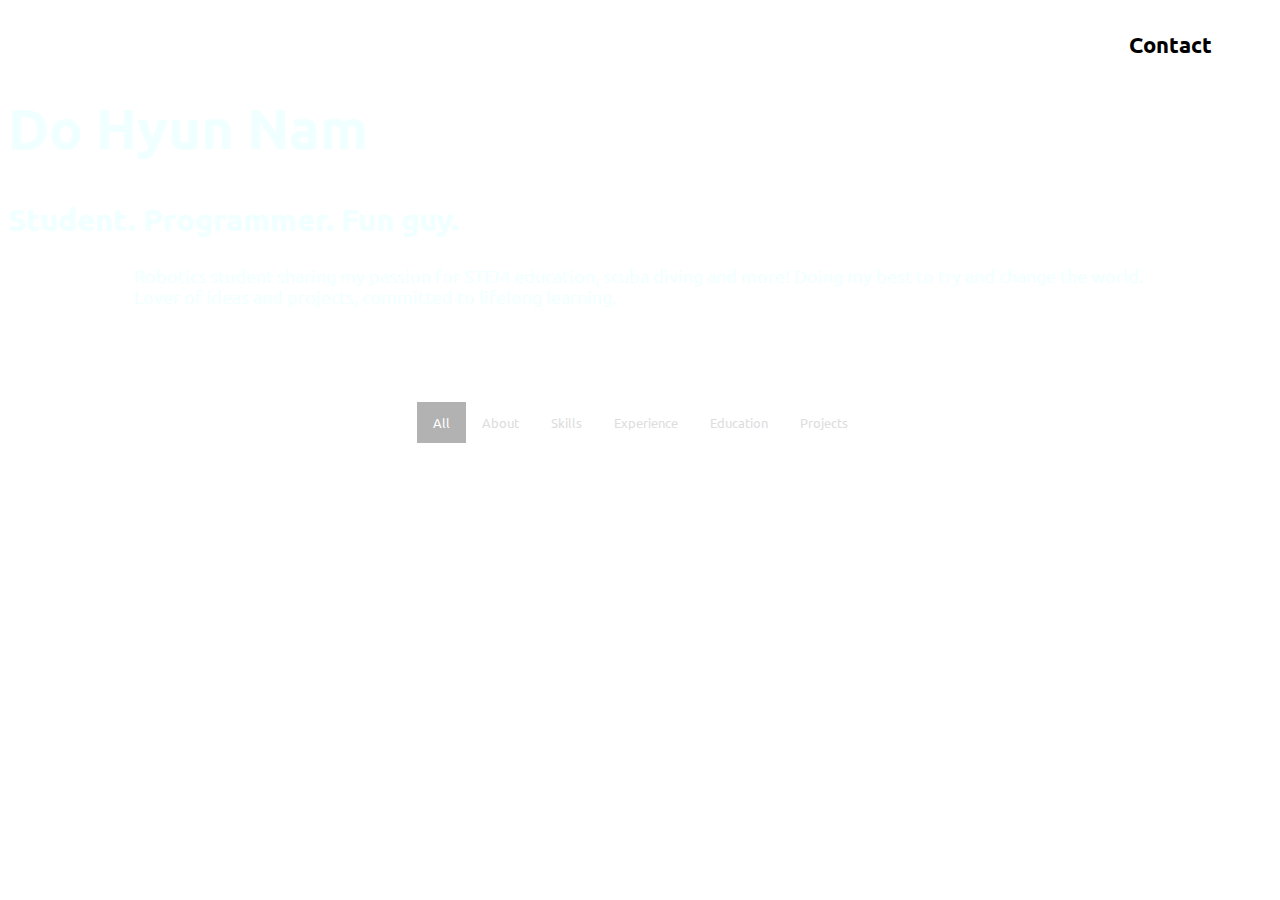
==== commit bfc7fadf: "Added top and contact buttons" ====
--- a/index.html
+++ b/index.html
@@ -16,12 +16,11 @@
     <title>DHNAM - Working out...</title>
 </head>
 <body>
-    <div id='spacer'>
         <div class="container-fluid align-items-centerjustify-content-center" id="my-header">
             <div class="container">
                 <div class="row text-center align-items-center">
                     <div class="col align-items-center text-center">
-                        <h1>Do Hyun Nam.</h1>
+                        <h1>Do Hyun Nam</h1>
                         <h2>Student. Programmer. Fun guy.</h2>
                         <p style="padding-left: 10%; padding-right: 10%;">
                             Robotics student sharing my passion for STEM education, scuba diving and 
@@ -54,13 +53,16 @@
                   </div>
             </div>      
         </div>
-    </div>
 
     <div class="container-fluid card-container justify-content-center">
         <div class="row no-gutters justify-content-start align-items-stretch" id="card-block"></div> 
     </div>
+    <button onclick="topFunction()" id="topBtn" title="Go to top"><i class="fas fa-sort-up"></i></button>
+    <button id="contactBtn" title="Contact me">Contact</button>
+
     <script src="js/tester.js"></script>
     <script src="js/filter.js"></script>
+    <script src='js/topBtn.js'></script>
     <script src="https://cdn.jsdelivr.net/npm/bootstrap@5.0.0-beta2/dist/js/bootstrap.bundle.min.js" integrity="sha384-b5kHyXgcpbZJO/tY9Ul7kGkf1S0CWuKcCD38l8YkeH8z8QjE0GmW1gYU5S9FOnJ0" crossorigin="anonymous"></script>
 </body>
 </html>--- a/styles/style.css
+++ b/styles/style.css
@@ -1,7 +1,6 @@
 body {
     font-family: 'Ubuntu', sans-serif;
 }
-
 
 body::-webkit-scrollbar {
     width: 0.25rem;
@@ -15,22 +14,20 @@
     background: rgb(255, 255, 255);
 }
 
-#spacer {
-    height: 50vh;
-}
-
 #my-header {
     background-image: url("https://media1.giphy.com/media/uT9e7dNuJSgQ0QZHxY/giphy.gif");
     background-size: cover;
     color: azure;
-    height: 100%;
+    height: fit-content;
     font-family: 'Ubuntu', sans-serif;
-    position: fixed;
+    position: sticky;
     top: 0;
     display: flexbox;
     justify-content: center;
     align-items: center;
     padding-top: 5vh;
+    padding-bottom: 5vh;
+    z-index: 1;
 }
 
 
@@ -46,6 +43,10 @@
     font-size: calc(14px + 0.3vw);
 }
 
+.card-container {
+    position: relative;
+    z-index: 10;
+}
 .card-col {
     padding: 0 0 !important;
     background-size: cover;
@@ -61,7 +62,7 @@
     max-width: 60%;
     font-family: 'Ubuntu', sans-serif;
     color: white;
-    z-index: 9;
+    z-index: 100;
     filter: brightness(100%);
     position: relative;
 }
@@ -143,11 +144,3 @@
 .edu {
     background-color: rgb(0, 89, 255);
 }
-
-
-@media only screen and (max-width: 768px) {
-    /* For mobile phones: */
-    #spacer {
-        height: 65vh;
-    }
-}--- a/styles/filter.css
+++ b/styles/filter.css
@@ -0,0 +1,86 @@
+.show {
+    display: block;
+  }
+  
+  /* Style the buttons */
+  .btn-i {
+    border: none;
+    outline: none;
+    padding: 12px 16px;
+    cursor: pointer;
+    font-family: 'Ubuntu', sans-serif;
+    color: #ddd;
+    background-color: transparent;
+  }
+  
+  /* Add a light grey background on mouse-over */
+  .btn-i:hover {
+    background-color: #ddd;
+    color: rgba(102, 102, 102, 0.5);
+  }
+  
+  /* Add a dark background to the active button */
+  .btn-i.active {
+    background-color: rgba(102, 102, 102, 0.5);
+    color: white;
+  }
+
+#myBtnContainer {
+    display: flex;
+    justify-content: center;
+    align-items: center;
+    flex-wrap: wrap;
+}
+
+/* Scroll to top btn*/
+
+#topBtn {
+  display: none; /* Hidden by default */
+  position: fixed; /* Fixed/sticky position */
+  bottom: 20px; /* Place the button at the bottom of the page */
+  right: 30px; /* Place the button 30px from the right */
+  z-index: 99; /* Make sure it does not overlap */
+  border: none; /* Remove borders */
+  outline: none; /* Remove outline */
+  background-color: rgb(0, 0, 0); /* Set a background color */
+  color: rgb(0, 255, 200); /* Text color */
+  cursor: pointer; /* Add a mouse pointer on hover */
+  padding: 15px; /* Some padding */
+  border-radius: 10px; /* Rounded corners */
+  font-size: 22px; /* Increase font size */
+  height: 50px;
+  width: 50px;
+  text-align: center;
+}
+
+#contactBtn {
+  display: flex; /* Hidden by default */
+  position: fixed; /* Fixed/sticky position */
+  top: 20px; /* Place the button at the bottom of the page */
+  right: 30px; /* Place the button 30px from the right */
+  z-index: 101; /* Make sure it does not overlap */
+  border: none; /* Remove borders */
+  outline: none; /* Remove outline */
+  background-color: rgb(255, 255, 255); /* Set a background color */
+  color: rgb(0, 0, 0); /* Text color */
+  cursor: pointer; /* Add a mouse pointer on hover */
+  padding: 15px; /* Some padding */
+  border-radius: 50px; /* Rounded corners */
+  font-size: 22px; /* Increase font size */
+  height: 50px;
+  width: 10rem;
+  text-align: center;
+  align-items: center;
+  font-family: "Ubuntu", sans-serif;
+  font-weight: 600;
+  justify-content: center;
+}
+
+#topBtn:hover {
+  background-color: rgb(255, 255, 255); /* Add a dark-grey background on hover */
+}
+
+#contactBtn:hover {
+  background-color: rgb(0, 0, 0); /* Add a dark-grey background on hover */
+  color: white;
+}